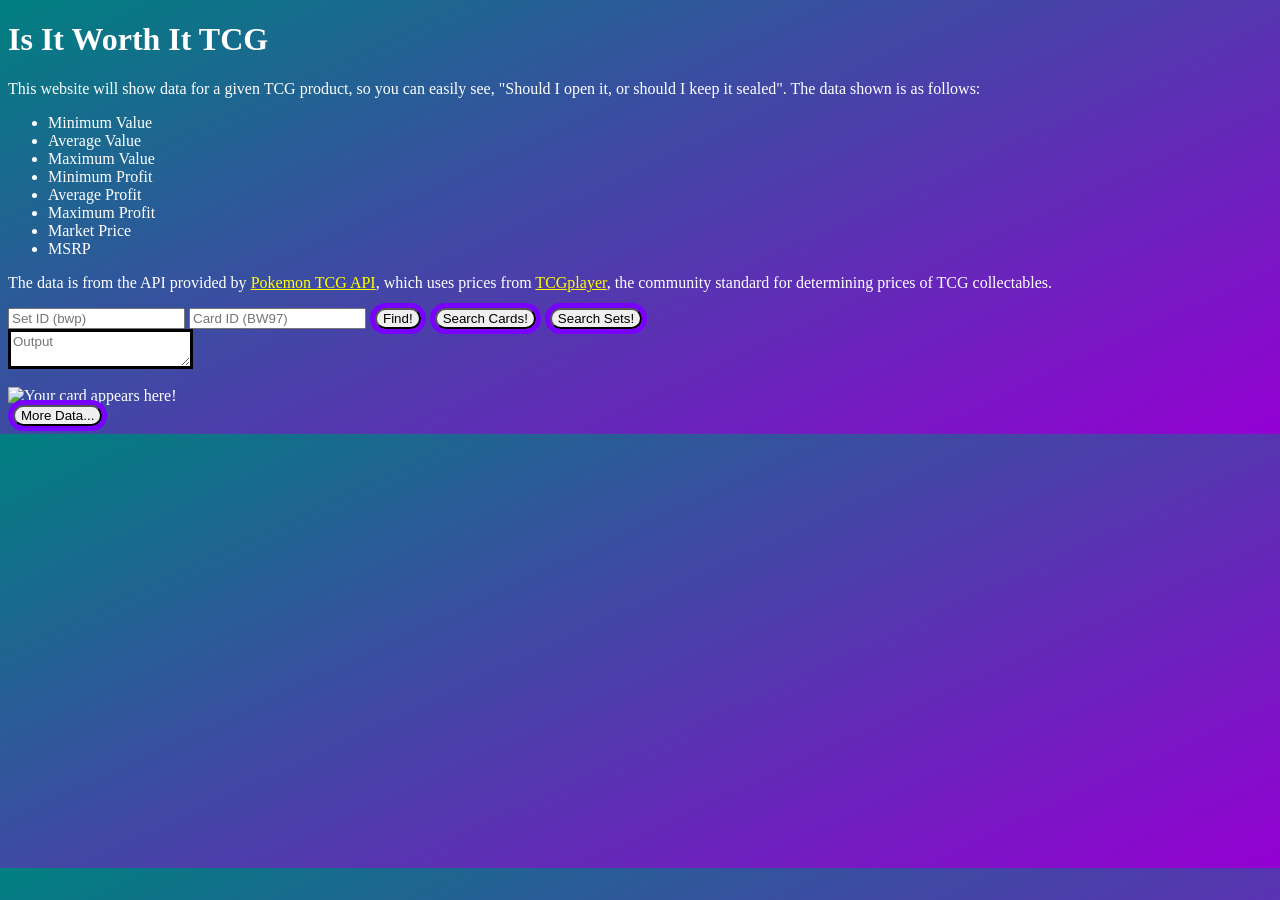
==== index.html @ 357bb5be "Initial commit" ====
<!doctype html>
<html>
	<head>
		</head><div>
			<meta charset="utf-8">
			<title>
				IIWITCG
			</title>
			<link rel="stylesheet" type="text/css" href="styles.css">
		</div>
		<div>
			<script>
				function getCardData() {
				         const apiKey = 'b05aeb68-e6b4-4d3e-ab96-485c97244660';
				         const cardImage = document.getElementById('cardImage');
				         const output = document.getElementById('outputText');
				         let setId = document.getElementById('set').value;
				         let cardSetId = document.getElementById('id').value;
				         let cardId = `${setId}-${cardSetId}`;
				         fetch(`https://api.pokemontcg.io/v2/cards/${cardId}`, {
				             headers: {
				                 'X-Api-Key': apiKey
				             }
				         })
				         .then(response => {
				             return response.json();
				         })
				         .then(data => {
				             let cardName = data.data?.name;
				             let setName = data.data?.set?.name;
							 let cardImageSource;
							 if (cardId == "bwp-BW97") {
							 	cardImageSource = "JC_Card.png";
							 } else {
							 	cardImageSource = data.data?.images?.large;
							 }
				             let marketPrice = data.data?.tcgplayer?.prices?.normal?.market ??
				                 data.data?.tcgplayer?.prices?.holofoil?.market ??
				                 data.data?.tcgplayer?.prices?.reverseHolofoil?.market ??
				                 " Unknown";
					if (cardName == undefined) {
						output.textContent = "Card not found!";
						console.log("Card not found")
					} else {
						console.log("cardId = " + cardId);
						console.log("cardName = " + cardName);
						console.log("setName = " + setName);
						console.log("marketPrice = " + marketPrice)
						console.log("cardImageSource = " + cardImageSource);
						output.textContent = cardName + "; " + setName + "; $" + marketPrice;
						cardImage.src = cardImageSource;
					};
				});
				};
			</script>
		</div>
	
	<body>
		<header>
			<h1>
				Is It Worth It TCG
			</h1>
		</header>
		<main>
			<section>
				<article>
					<p>
						This website will show data for a given TCG product, so you can easily
						see, "Should I open it, or should I keep it sealed". The data shown is
						as follows:
					</p>
				</article>
			</section>
			<section>
				<ul>
					<li>
						Minimum Value
					</li>
					<li>
						Average Value
					</li>
					<li>
						Maximum Value
					</li>
					<li>
						Minimum Profit
					</li>
					<li>
						Average Profit
					</li>
					<li>
						Maximum Profit
					</li>
					<li>
						Market Price
					</li>
					<li>
						MSRP
					</li>
				</ul>
			</section>
			<section>
				<article>
					<p>
					<nav>The data is from the API provided by <a href="https://pokemontcg.io/">Pokemon TCG API</a>, which uses prices from <a href="https://tcgplayer.com/">TCGplayer</a>, the community standard for determining prices of TCG collectables.</nav>
					</p>
				</article>
			</section>
		</main>
		<footer>
			<section>
				<input type="text" id="set" placeholder="Set ID (bwp)" />
				<input type="text" id="id" placeholder="Card ID (BW97)" />
				<button id="findButton" onclick="getCardData()">
				Find!
				</button>
				<a href="search.html"><button>Search Cards!</button></a>
				<a href="searchSet.html"><button>Search Sets!</button></a>
				<br>
				<textarea id="outputText" placeholder="Output"></textarea>
				<br>
				<img id="cardImage" alt="Your card appears here!" placeholder="Your card appears here!"
					width="100%">
				<br>
				<a href="moreData.html"><button>More Data...</button></a>
			</section>
		</footer>
	</body>
</html>
---- styles.css ----
#outputText {
	white-space: pre-wrap;
	font-family: Gotham, "Helvetica Neue", Helvetica, Arial, "sans-serif";
	display: flex;
	flex-direction: column;
	border: 3px solid;
}
#detailedOutputText {
	list-style-type: none;
	font-family: Gotham, "Helvetica Neue", Helvetica, Arial, "sans-serif";
	border: 3px solid;
	white-space: pre-wrap;
}

#outputText div {
	display: flex;
	flex-direction: row;
	padding: 5px;
	align-items: center
}

#outputText div div {
	padding: 5px;
	margin-right: 10px;
	flex: 1
}

p {
	overflow: visible;
	word-break: break-word
}

body {
	color: white;
	background: repeating-linear-gradient(335deg, darkviolet 0, teal 100%);
	font-family: "Comic Sans MS", "Comic Sans"
}

button {
	border-radius: 20px;
	outline: 5px solid #7900ff;
	transition: outline .75s ease 0;
	margin-right: 5px;
	margin-left: 5px
}

button:hover {
	outline: 8px solid #82f6ff
}

a {
	color: yellow
}
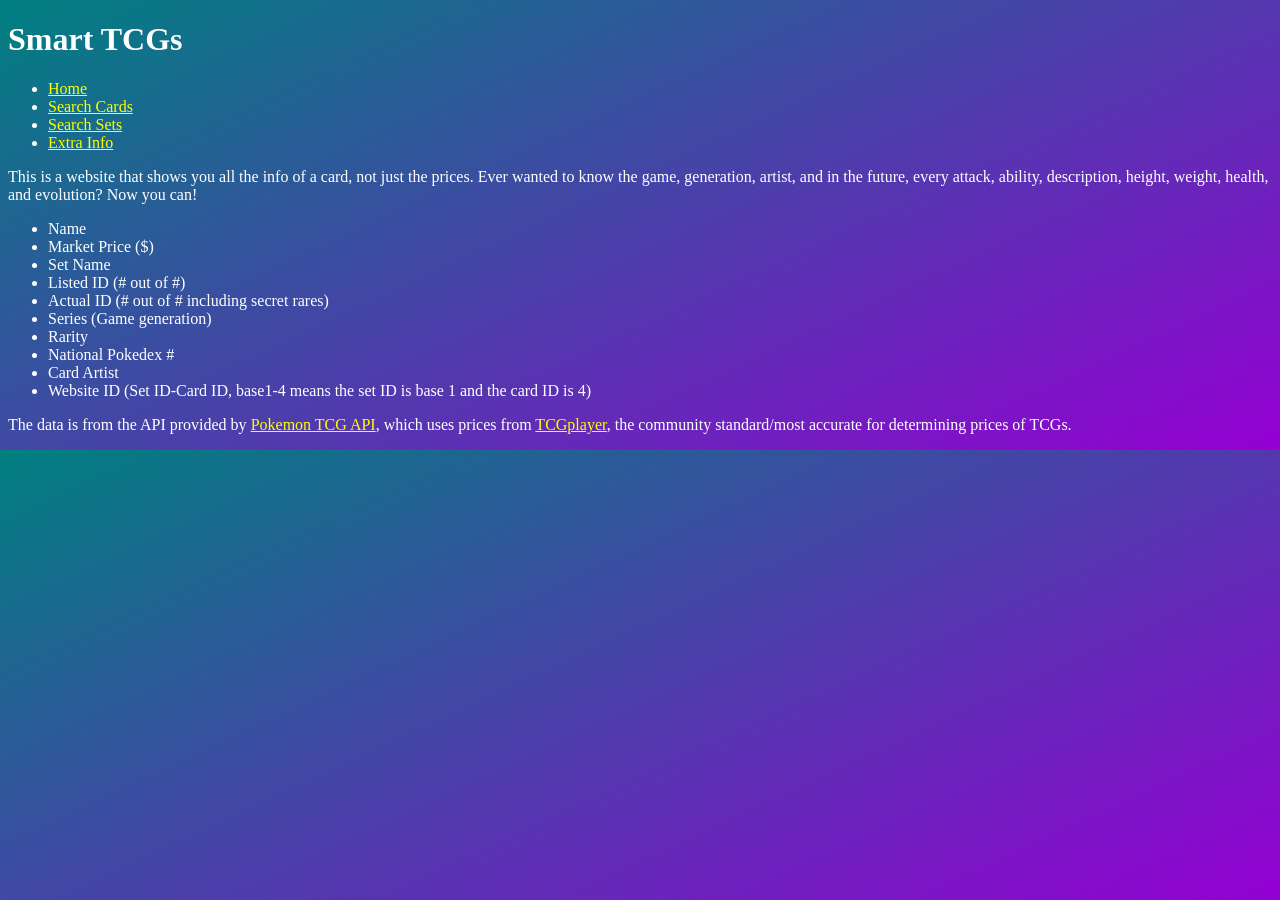
==== commit f9542931: "Add files via upload" ====
--- a/index.html
+++ b/index.html
@@ -1,129 +1,49 @@
-<!doctype html>
-<html>
-	<head>
-		</head><div>
-			<meta charset="utf-8">
-			<title>
-				IIWITCG
-			</title>
-			<link rel="stylesheet" type="text/css" href="styles.css">
-		</div>
-		<div>
-			<script>
-				function getCardData() {
-				         const apiKey = 'b05aeb68-e6b4-4d3e-ab96-485c97244660';
-				         const cardImage = document.getElementById('cardImage');
-				         const output = document.getElementById('outputText');
-				         let setId = document.getElementById('set').value;
-				         let cardSetId = document.getElementById('id').value;
-				         let cardId = `${setId}-${cardSetId}`;
-				         fetch(`https://api.pokemontcg.io/v2/cards/${cardId}`, {
-				             headers: {
-				                 'X-Api-Key': apiKey
-				             }
-				         })
-				         .then(response => {
-				             return response.json();
-				         })
-				         .then(data => {
-				             let cardName = data.data?.name;
-				             let setName = data.data?.set?.name;
-							 let cardImageSource;
-							 if (cardId == "bwp-BW97") {
-							 	cardImageSource = "JC_Card.png";
-							 } else {
-							 	cardImageSource = data.data?.images?.large;
-							 }
-				             let marketPrice = data.data?.tcgplayer?.prices?.normal?.market ??
-				                 data.data?.tcgplayer?.prices?.holofoil?.market ??
-				                 data.data?.tcgplayer?.prices?.reverseHolofoil?.market ??
-				                 " Unknown";
-					if (cardName == undefined) {
-						output.textContent = "Card not found!";
-						console.log("Card not found")
-					} else {
-						console.log("cardId = " + cardId);
-						console.log("cardName = " + cardName);
-						console.log("setName = " + setName);
-						console.log("marketPrice = " + marketPrice)
-						console.log("cardImageSource = " + cardImageSource);
-						output.textContent = cardName + "; " + setName + "; $" + marketPrice;
-						cardImage.src = cardImageSource;
-					};
-				});
-				};
-			</script>
-		</div>
-	
-	<body>
-		<header>
-			<h1>
-				Is It Worth It TCG
-			</h1>
-		</header>
-		<main>
-			<section>
-				<article>
-					<p>
-						This website will show data for a given TCG product, so you can easily
-						see, "Should I open it, or should I keep it sealed". The data shown is
-						as follows:
-					</p>
-				</article>
-			</section>
-			<section>
-				<ul>
-					<li>
-						Minimum Value
-					</li>
-					<li>
-						Average Value
-					</li>
-					<li>
-						Maximum Value
-					</li>
-					<li>
-						Minimum Profit
-					</li>
-					<li>
-						Average Profit
-					</li>
-					<li>
-						Maximum Profit
-					</li>
-					<li>
-						Market Price
-					</li>
-					<li>
-						MSRP
-					</li>
-				</ul>
-			</section>
-			<section>
-				<article>
-					<p>
-					<nav>The data is from the API provided by <a href="https://pokemontcg.io/">Pokemon TCG API</a>, which uses prices from <a href="https://tcgplayer.com/">TCGplayer</a>, the community standard for determining prices of TCG collectables.</nav>
-					</p>
-				</article>
-			</section>
-		</main>
-		<footer>
-			<section>
-				<input type="text" id="set" placeholder="Set ID (bwp)" />
-				<input type="text" id="id" placeholder="Card ID (BW97)" />
-				<button id="findButton" onclick="getCardData()">
-				Find!
-				</button>
-				<a href="search.html"><button>Search Cards!</button></a>
-				<a href="searchSet.html"><button>Search Sets!</button></a>
-				<br>
-				<textarea id="outputText" placeholder="Output"></textarea>
-				<br>
-				<img id="cardImage" alt="Your card appears here!" placeholder="Your card appears here!"
-					width="100%">
-				<br>
-				<a href="moreData.html"><button>More Data...</button></a>
-			</section>
-		</footer>
-	</body>
-</html>
+<!doctype html>
+<html>
+	<head>
+		<meta charset="utf-8">
+		<title>
+			Smart TCGs
+		</title>
+		<link rel="stylesheet" type="text/css" href="styles.css">
+	</head>
+	<body>
+		<header>
+			<h1>Smart TCGs</h1>
+				<nav>
+					<ul>
+						<li><a href="index.html">Home</a></li>
+						<li><a href="search.html">Search Cards</a></li>
+						<li><a href="searchSet.html">Search Sets</a></li>
+						<li><a href="moreData.html">Extra Info</a></li>
+					</ul>
+				</nav>
+		</header>
+		<main>
+			<article>
+				<p>
+					This is a website that shows you all the info of a card, not just the prices. Ever wanted to know the game, generation, artist, and in the future, every attack, ability, description, height, weight, health, and evolution? Now you can!
+				</p>
+			</article>
+				<ul>
+					<li>Name</li>
+					<li>Market Price ($)</li>
+					<li>Set Name</li>
+					<li>Listed ID (# out of #)</li>
+					<li>Actual ID (# out of # including secret rares)</li>
+					<li>Series (Game generation)</li>
+					<li>Rarity</li>
+					<li>National Pokedex #</li>
+					<li>Card Artist</li>
+					<li>Website ID (Set ID-Card ID, base1-4 means the set ID is base 1 and the card ID is 4)</li> <!-- Use example for easter egg 1/2! (Look closer at the edition on the left under the photo of the card; This Charizard isn't quite 1st edition...)-->
+				</ul>
+			<article>
+				<p>
+					The data is from the API provided by <a href="https://pokemontcg.io/">Pokemon TCG API</a>, which uses prices from <a href="https://tcgplayer.com/">TCGplayer</a>, the community standard/most accurate for determining prices of TCGs.
+				</p>
+			</article>
+		</main>
+		<footer>
+		</footer>
+	</body>
+</html>
--- a/styles.css
+++ b/styles.css
@@ -1,53 +1,53 @@
-#outputText {
-	white-space: pre-wrap;
-	font-family: Gotham, "Helvetica Neue", Helvetica, Arial, "sans-serif";
-	display: flex;
-	flex-direction: column;
-	border: 3px solid;
-}
-#detailedOutputText {
-	list-style-type: none;
-	font-family: Gotham, "Helvetica Neue", Helvetica, Arial, "sans-serif";
-	border: 3px solid;
-	white-space: pre-wrap;
-}
-
-#outputText div {
-	display: flex;
-	flex-direction: row;
-	padding: 5px;
-	align-items: center
-}
-
-#outputText div div {
-	padding: 5px;
-	margin-right: 10px;
-	flex: 1
-}
-
-p {
-	overflow: visible;
-	word-break: break-word
-}
-
-body {
-	color: white;
-	background: repeating-linear-gradient(335deg, darkviolet 0, teal 100%);
-	font-family: "Comic Sans MS", "Comic Sans"
-}
-
-button {
-	border-radius: 20px;
-	outline: 5px solid #7900ff;
-	transition: outline .75s ease 0;
-	margin-right: 5px;
-	margin-left: 5px
-}
-
-button:hover {
-	outline: 8px solid #82f6ff
-}
-
-a {
-	color: yellow
+#outputText {
+	white-space: pre-wrap;
+	font-family: Gotham, "Helvetica Neue", Helvetica, Arial, "sans-serif";
+	display: flex;
+	flex-direction: column;
+	border: 3px solid;
+}
+#detailedOutputText {
+	list-style-type: none;
+	font-family: Gotham, "Helvetica Neue", Helvetica, Arial, "sans-serif";
+	border: 3px solid;
+	white-space: pre-wrap;
+}
+
+#outputText div {
+	display: flex;
+	flex-direction: row;
+	padding: 5px;
+	align-items: center
+}
+
+#outputText div div {
+	padding: 5px;
+	margin-right: 10px;
+	flex: 1
+}
+
+p {
+	overflow: visible;
+	word-break: break-word
+}
+
+body {
+	color: white;
+	background: repeating-linear-gradient(335deg, darkviolet 0, teal 100%);
+	font-family: "Comic Sans MS", "Comic Sans"
+}
+
+button {
+	border-radius: 20px;
+	outline: 5px solid #7900ff;
+	transition: outline .75s ease 0;
+	margin-right: 5px;
+	margin-left: 5px
+}
+
+button:hover {
+	outline: 8px solid #82f6ff
+}
+
+a {
+	color: yellow
 }
